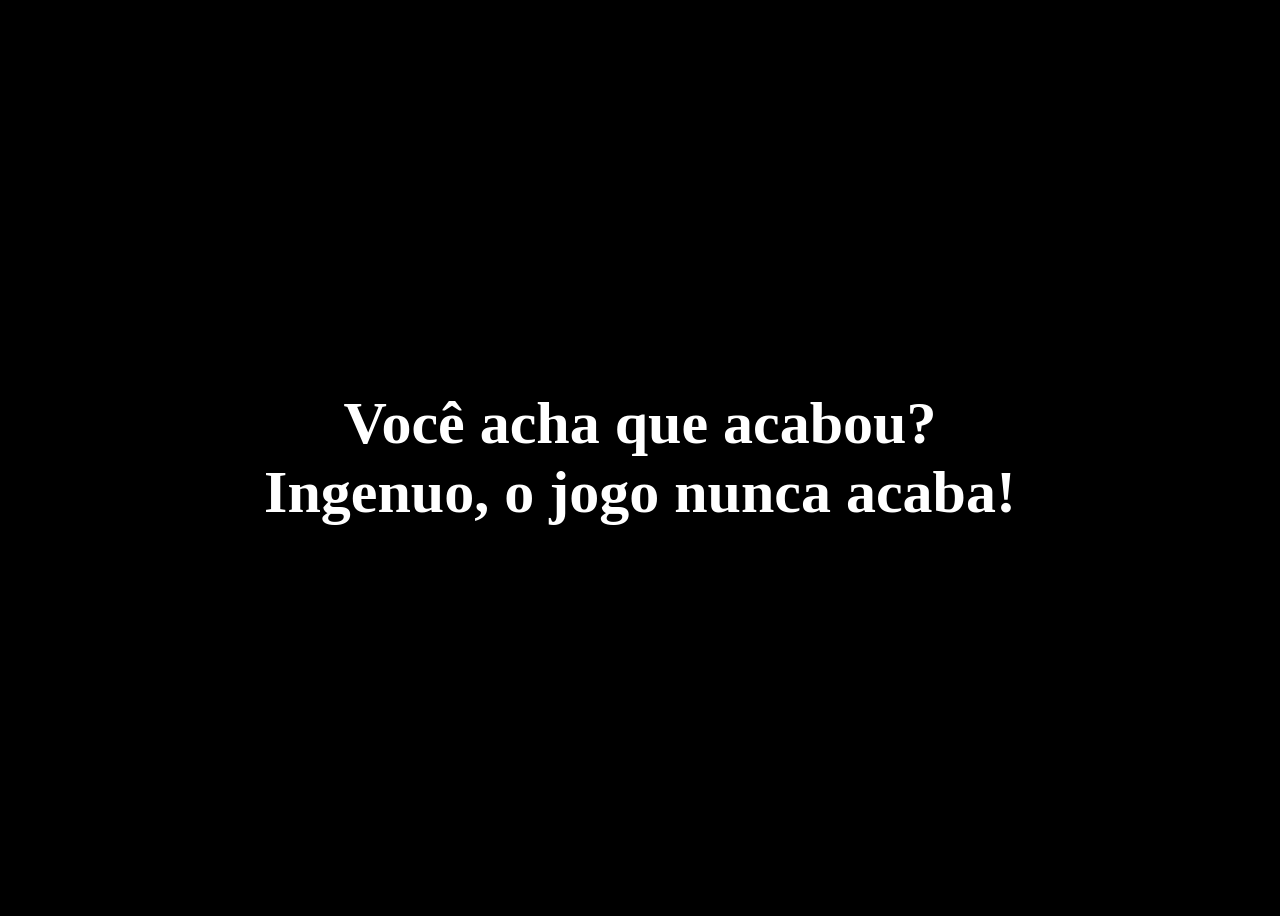
==== index.html @ 294ab5cc "Add files via upload" ====
<!DOCTYPE html>
<html lang="pt-br">
<head>
    <meta charset="UTF-8">
    <meta name="viewport" content="width=device-width, initial-scale=1.0">
    <title>Oculto1</title>
    <link rel="stylesheet" href="style.css">
</head>
<body>
    <p class="anfitriao">
        Você acha que acabou? Ingenuo, o jogo nunca acaba!
    </p> 
</body>

</html>
---- style.css ----
body {
    background-color: #000;
    color: #fff;
    display: flex;
    justify-content: center;


}

.anfitriao {
    display: flex;
    align-items: center;
    color: #fff;
    width: 780px;
    justify-content: center;
    text-align: center;
    font-size: 60px;
    font-weight: bold;
    margin: 0;
    height: 100vh;
}
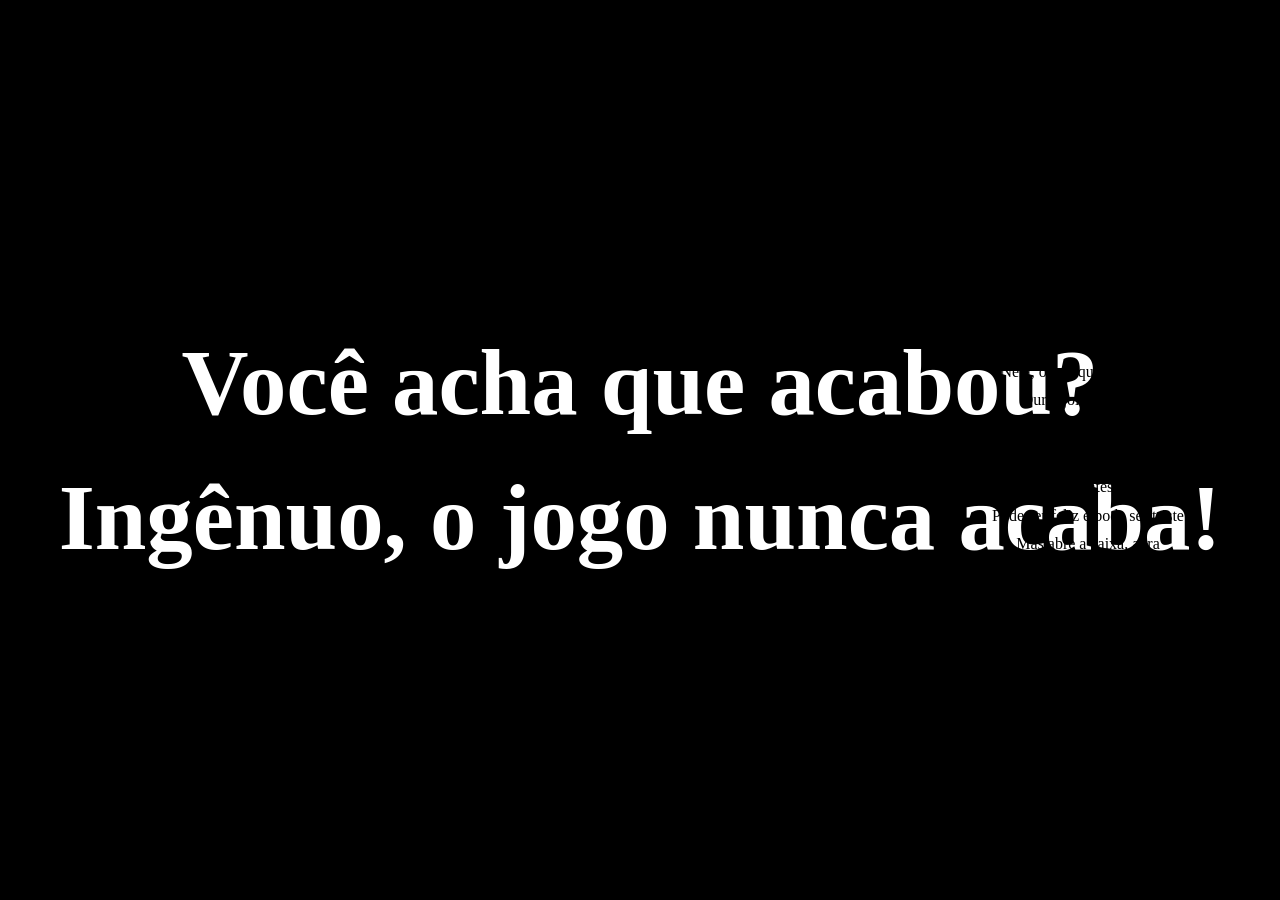
==== commit 00ce5f32: "Add files via upload" ====
--- a/index.html
+++ b/index.html
@@ -1,15 +1,111 @@
 <!DOCTYPE html>
-<html lang="pt-br">
+<html lang="pt-BR">
 <head>
-    <meta charset="UTF-8">
-    <meta name="viewport" content="width=device-width, initial-scale=1.0">
-    <title>Oculto1</title>
-    <link rel="stylesheet" href="style.css">
+  <meta charset="UTF-8" />
+  <meta name="viewport" content="width=device-width, initial-scale=1.0"/>
+  <title>O Jogo Nunca Acaba</title>
+  <style>
+    *, *::before, *::after {
+      margin: 0;
+      padding: 0;
+      box-sizing: border-box;
+    }
+
+    html, body {
+      width: 100%;
+      height: 100%;
+      background: #000;
+      color: #fff;
+    }
+
+    body {
+      min-height: 100vh;
+      position: relative;
+    }
+
+    .title {
+      position: absolute;
+      top: 50%;
+      left: 50%;
+      transform: translate(-50%, -50%);
+      text-align: center;
+      white-space: nowrap;
+    }
+
+    .title .line1 {
+      display: block;
+      font-size: 5.8rem;
+    }
+
+    .title .line2 {
+      display: block;
+      font-size: 5.8rem;
+      margin-top: 0.3em;
+    }
+
+    .poem-wrap {
+      position: absolute;
+      bottom: 24px;
+      left: 85%;
+      transform: translateX(-50%);
+      text-align: center;
+    }
+
+    .poem {
+      font-size: 0,78rem;
+      line-height: 1.8;
+      color: #000;
+    }
+
+    .poem span {
+      display: block;
+    }
+  </style>
 </head>
+    <!--
+    Hear my plea to the fallen
+    Leave me to be with the broken
+    One last time before I go
+
+    Hold the last burning ember
+    Let us never surrender
+    May we rise unto the Call
+    For the Glory and the Fall
+
+    For the beat and the broken
+    For the lost and forsaken
+    Let us never surrender
+    May we rise unto the Call
+    For the bеat and the broken
+    For the lost and forsakеn
+    Let us never surrender
+    For the Glory and the Fall
+    -->
 <body>
-    <p class="anfitriao">
-        Você acha que acabou? Ingenuo, o jogo nunca acaba!
-    </p> 
+
+  <h1 class="title">
+    <span class="line1">Você acha que acabou?</span>
+    <span class="line2">Ingênuo, o jogo nunca acaba!</span>
+  </h1>
+
+  <div class="poem-wrap">
+    <p class="poem">
+      <span>Uma CAIXA</span>
+      <span>Nela, o que que você acha?</span>
+      <span>Ouro, joias, tesouros brilhantes</span>
+      <span>Ou apenas teias de aranha errantes</span>
+      <span>Pode ser feliz e pode ser triste</span>
+      <span>Mas abre a caixa, abra</span>
+      <span>Abra-te sésamo, abra kadabra</span>
+      <span>Ela te chama, ela te tenta</span>
+      <span>Não resista, você não aguenta!</span>
+      <span>Vai, ceda, é muito legal!</span>
+      <span>Abra a caixa mero mortal</span>
+      <span>J st knsfq, jz xjruwj jxynaj htr athj,</span>
+      <span>yj tgxjwafsit, gjr ij gfnct it xjz sfwne,</span>
+      <span>rj jshtsywj, j f wjxutxyf yjwf!</span>
+    </p>
+  </div>
+
 </body>
-
-</html>+</html>
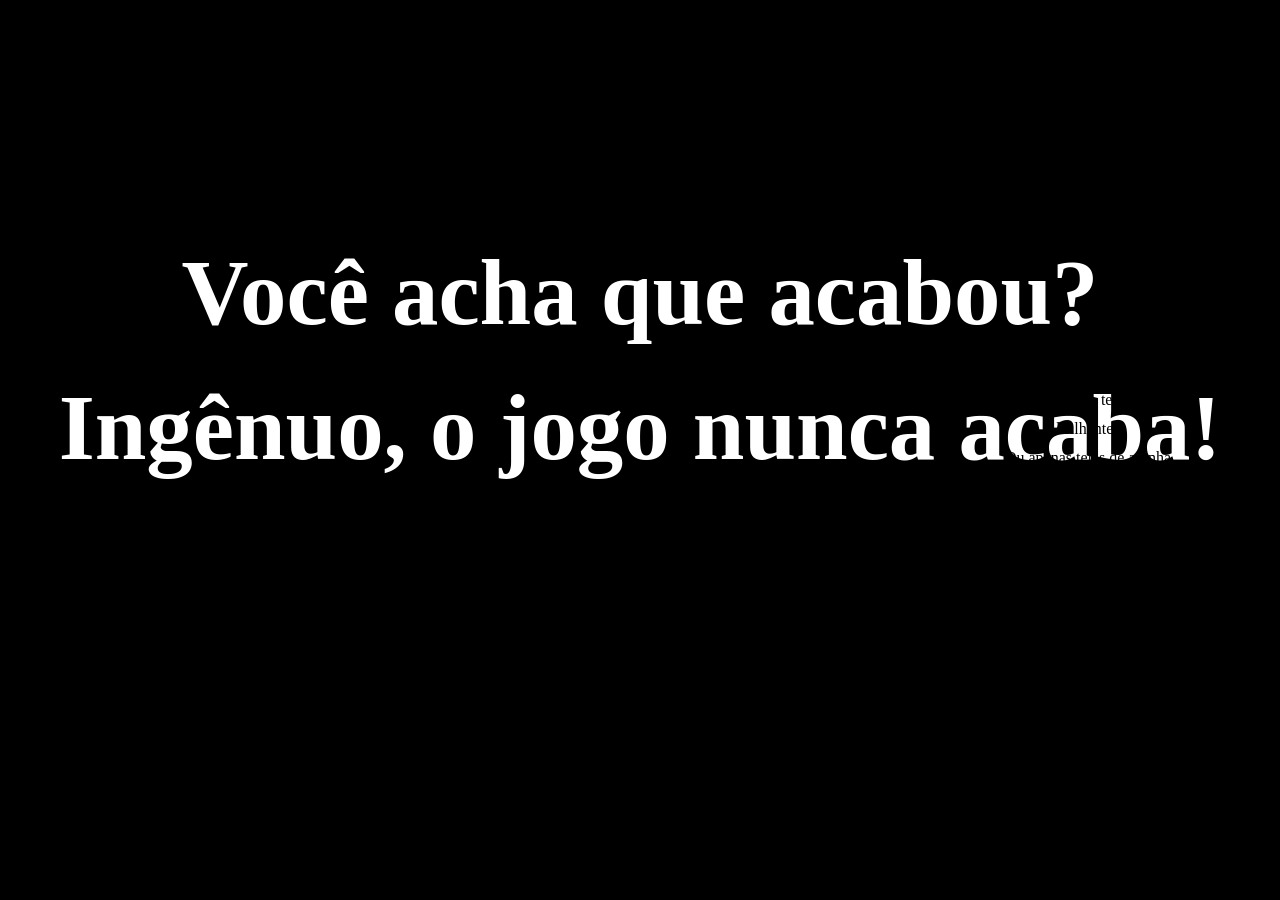
==== commit 80cc4d64: "Update index.html" ====
--- a/index.html
+++ b/index.html
@@ -25,7 +25,7 @@
 
     .title {
       position: absolute;
-      top: 50%;
+      top: 40%;
       left: 50%;
       transform: translate(-50%, -50%);
       text-align: center;
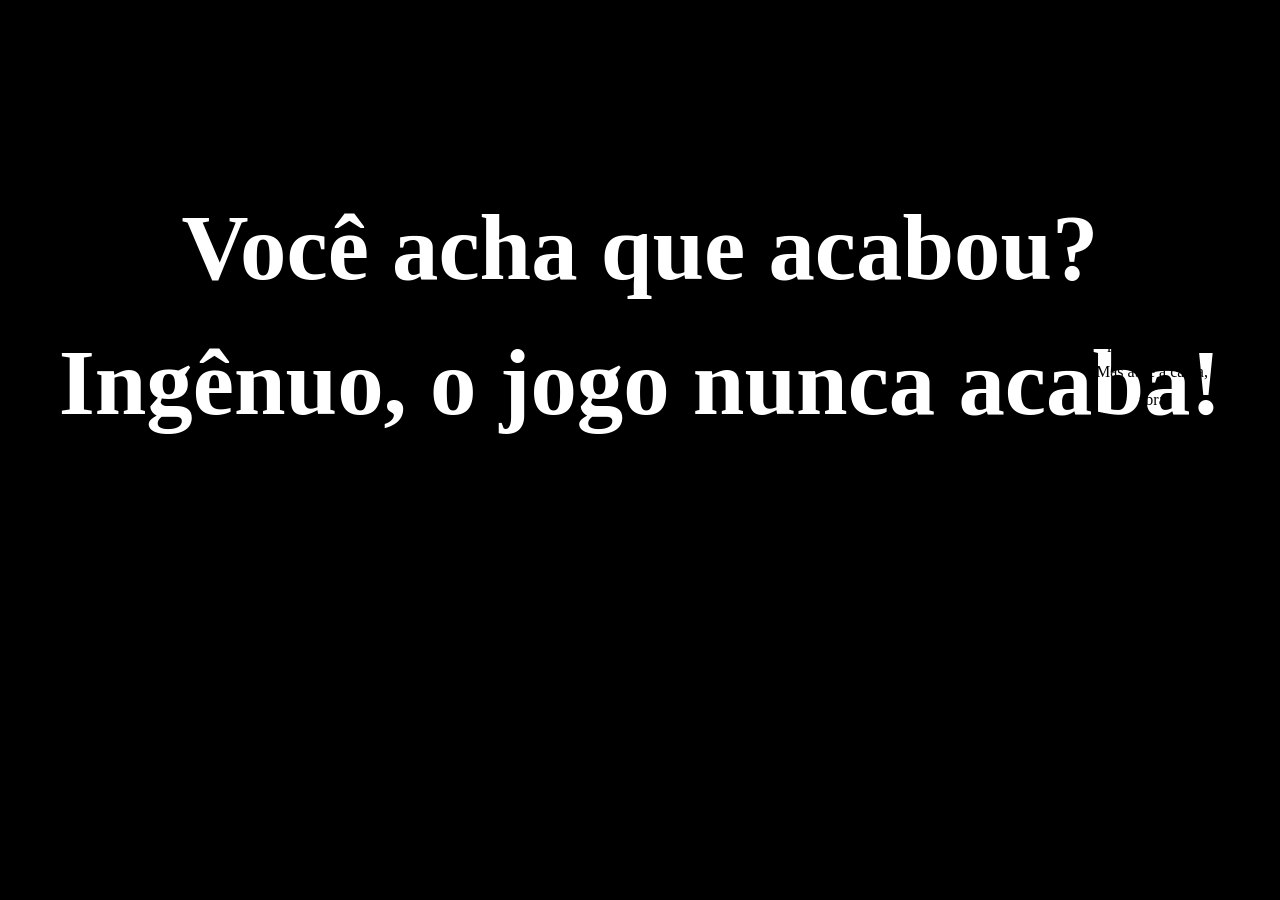
==== commit af427690: "Update index.html" ====
--- a/index.html
+++ b/index.html
@@ -25,7 +25,7 @@
 
     .title {
       position: absolute;
-      top: 40%;
+      top: 35%;
       left: 50%;
       transform: translate(-50%, -50%);
       text-align: center;
@@ -46,7 +46,7 @@
     .poem-wrap {
       position: absolute;
       bottom: 24px;
-      left: 85%;
+      left: 90%;
       transform: translateX(-50%);
       text-align: center;
     }
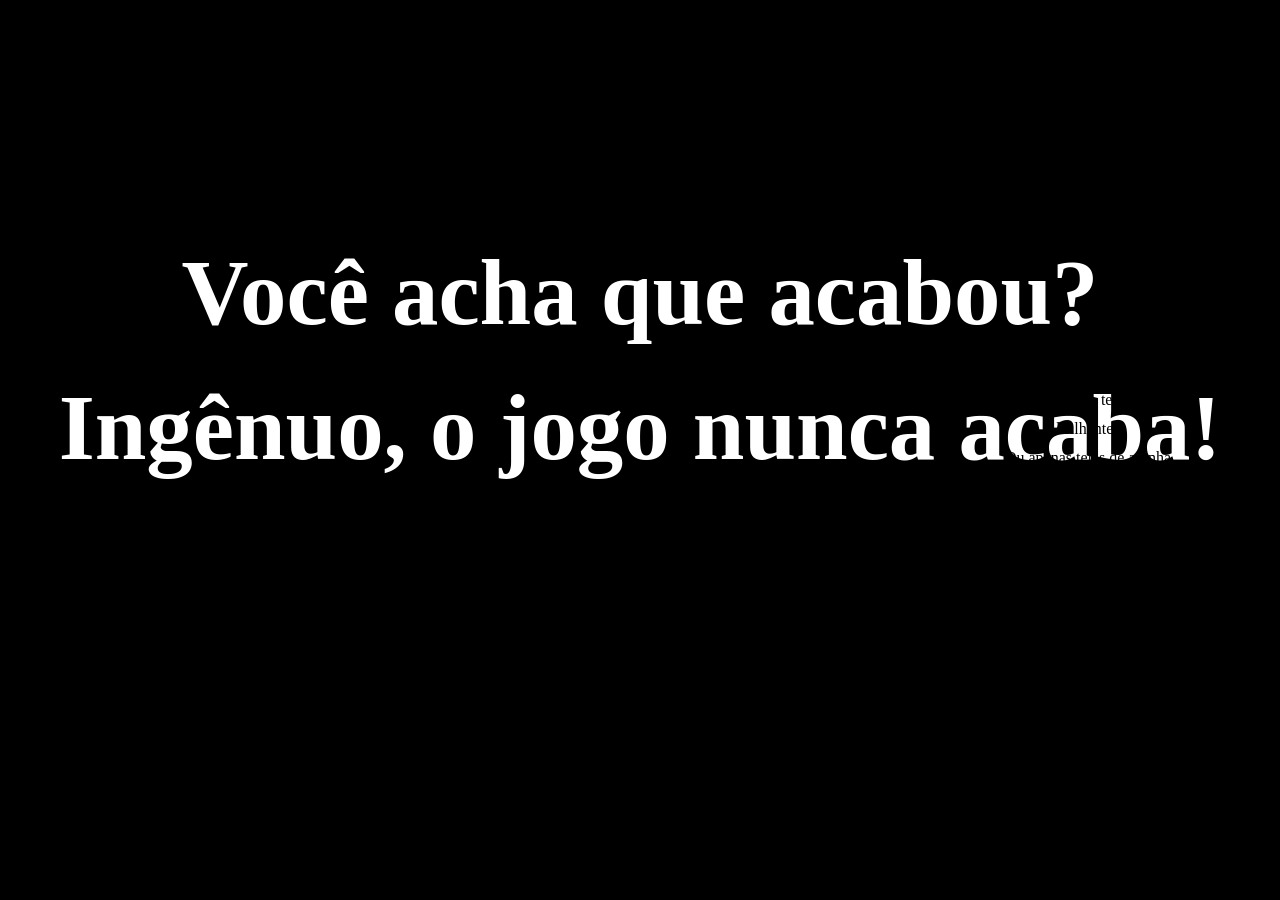
==== commit d8c78830: "Add files via upload" ====
--- a/index.html
+++ b/index.html
@@ -25,7 +25,7 @@
 
     .title {
       position: absolute;
-      top: 35%;
+      top: 40%;
       left: 50%;
       transform: translate(-50%, -50%);
       text-align: center;
@@ -46,7 +46,7 @@
     .poem-wrap {
       position: absolute;
       bottom: 24px;
-      left: 90%;
+      left: 85%;
       transform: translateX(-50%);
       text-align: center;
     }
